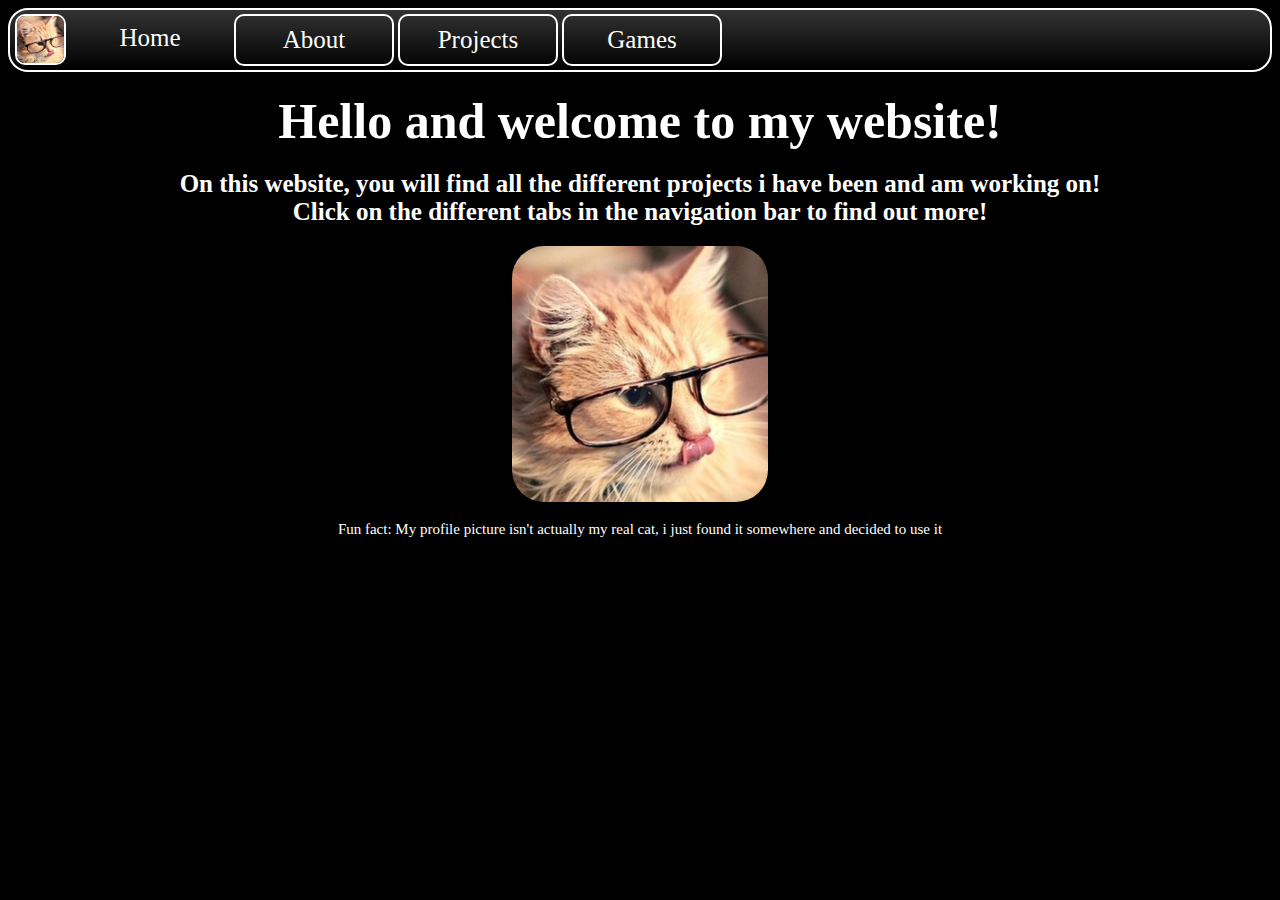
==== index.html @ 6f20a88c "e" ====
<!DOCTYPE html>
<html>
    <head>
        <title>Mira The Cat - Home</title>
        <link rel="icon" href="/images/pfp.png">
        
        <meta property="og:site_name" content="Mira The Cat's Website">
        <meta property="og:title" content="Home Page">
        <meta property="og:description" content="A website for my projects!">
        <meta property='og:image' content='/images/pfp.png'>
        <meta property="og:type" content="website">
        <meta name="theme-color" content="#60ff52">

        <link rel="stylesheet" type="text/css" href="css/style.css">

    </head>

    <body>
        <div class="navigation-bar">
            <img class="icon" src="/images/pfp.png">
            <div class="top">Home</div>
            <a href="/about.html" class="top bordered">About</a>
            <a href="/projects.html" class="top bordered">Projects</a>
            <a href="/games.html" class="top bordered">Games</a>
        </div>

        <h1>Hello and welcome to my website!</h1>
        <h3>On this website, you will find all the different projects i have been and am working on!
            <br>Click on the different tabs in the navigation bar to find out more!</h3>
        <img class="main-img" src="/images/pfp.png">
        <p>Fun fact: My profile picture isn't actually my <a href="/secret/mira.html" style="text-decoration: none;">real cat</a>, i just found it somewhere and decided to use it</p>

    <script>
        console.log("Hello there!");
        console.log("Go to https://mirathecat.github.io/secret/scripting.html for an easter egg!")
    </script>

    </body>
</html>
---- css/style.css ----
body {
    background-color: black;
    color: white;
    font-family: 'Times New Roman';
    text-align: center;
    padding: 0;
}

a:hover {
    filter: brightness(80%);
    cursor: pointer;
}

.top {
    font-size: 25px;
    color: white;
    padding: 10px 10px 10px 10px;
    text-decoration: none;
    margin: 0 2px 0 2px;
    background-color: transparent;
    display: flex;
    flex: 0 1 140px;
    justify-content: center;
    border-radius: 10px;
}

.navigation-bar {
    border: 2px solid;
    padding: 4px 3px 4px 3px;
    text-align: left;
    background: linear-gradient(180deg, rgb(51, 51, 51), black);
    margin-bottom: 10px;
    display: flex;
    border-radius: 20px;
}

h1 {
    font-size: 50px;
    margin: 20px 0 20px 0;
}

h2 {
    font-size: 35px;
    margin: 15px 0 15px 0;
}

h3 {
    font-size: 25px;
    margin: 10px 0 10px 0;
}

h4 {
    font-size: 20px;
    margin: 8px 0 8px 0;
}

h5 {
    font-size: 15px;
    margin: 5px 0 5px 0;
}

p {
    font-size: 15px;
    margin: 5px 0 5px 0;
}

.main-img {
    height: 256px;
    border-radius: 32px;
    border: transparent;
    margin: 10px;
}

.icon {
    height: 47px;
    width: 47px;
    border: none;
    margin: 0 2px 0 2px;;
    border: solid 2px;
    border-radius: 10px;
}

.bordered {
    border: 2px solid;
    padding: 10px 8px 10px 8px;
}

a {
    color: white;
}

.project-storage {
    display: grid;
    grid-template: 1fr 1fr / 1fr 1fr;
    gap: 10px 10px;
    margin: 0 20px 20px 20px;
}

.project-container {
    border: solid 2px;
    border-radius: 20px;
    display: flex;
    flex-direction: column;
    justify-content: space-evenly;
    padding: 10px 0 10px 0;
}

.project-img {
    width: 90%;
    border-radius: 16px;
    border: transparent;
    margin: 10px;
}

.project-name {
    font-size: 25px;
    margin: 10px 0 10px 0;
    text-decoration: none;
    font-weight: bold;
}

.project-changelog {
    border: solid 2px;
    border-radius: 10px;
    background-color: black;
    width: 200px;
    display: none;
    position: absolute;
    overflow: auto;
    z-index: 2;
    padding: 5px;
}

.project-version {
    margin: 2px 0 2px 0;
}

.project-text {
    margin: 2px 0 2px 0;
}

.project {
    padding: 0 10px 0 10px;
}

.bordered:hover {
    filter: brightness(80%);
    cursor: pointer;
}
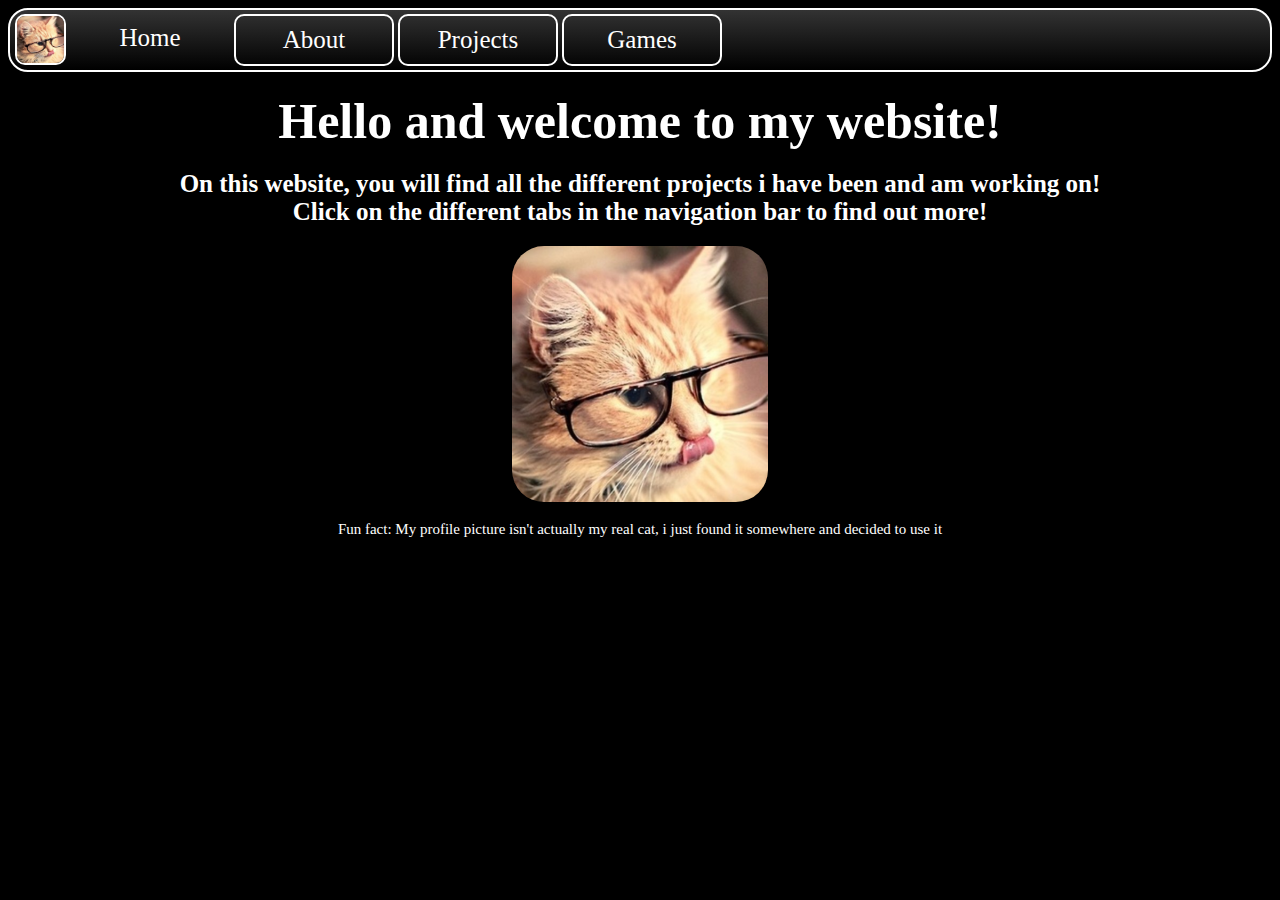
==== commit 66ea48d0: "e" ====
--- a/index.html
+++ b/index.html
@@ -2,12 +2,12 @@
 <html>
     <head>
         <title>Mira The Cat - Home</title>
-        <link rel="icon" href="/images/pfp.png">
+        <link rel="icon" href="./images/pfp.png">
         
         <meta property="og:site_name" content="Mira The Cat's Website">
         <meta property="og:title" content="Home Page">
         <meta property="og:description" content="A website for my projects!">
-        <meta property='og:image' content='/images/pfp.png'>
+        <meta property='og:image' content='./images/pfp.png'>
         <meta property="og:type" content="website">
         <meta name="theme-color" content="#60ff52">
 
@@ -17,18 +17,18 @@
 
     <body>
         <div class="navigation-bar">
-            <img class="icon" src="/images/pfp.png">
+            <img class="icon" src="./images/pfp.png">
             <div class="top">Home</div>
-            <a href="/about.html" class="top bordered">About</a>
-            <a href="/projects.html" class="top bordered">Projects</a>
-            <a href="/games.html" class="top bordered">Games</a>
+            <a href="./about.html" class="top bordered">About</a>
+            <a href="./projects.html" class="top bordered">Projects</a>
+            <a href="./games.html" class="top bordered">Games</a>
         </div>
 
         <h1>Hello and welcome to my website!</h1>
         <h3>On this website, you will find all the different projects i have been and am working on!
             <br>Click on the different tabs in the navigation bar to find out more!</h3>
-        <img class="main-img" src="/images/pfp.png">
-        <p>Fun fact: My profile picture isn't actually my <a href="/secret/mira.html" style="text-decoration: none;">real cat</a>, i just found it somewhere and decided to use it</p>
+        <img class="main-img" src="./images/pfp.png">
+        <p>Fun fact: My profile picture isn't actually my <a href="./secret/mira.html" style="text-decoration: none;">real cat</a>, i just found it somewhere and decided to use it</p>
 
     <script>
         console.log("Hello there!");
